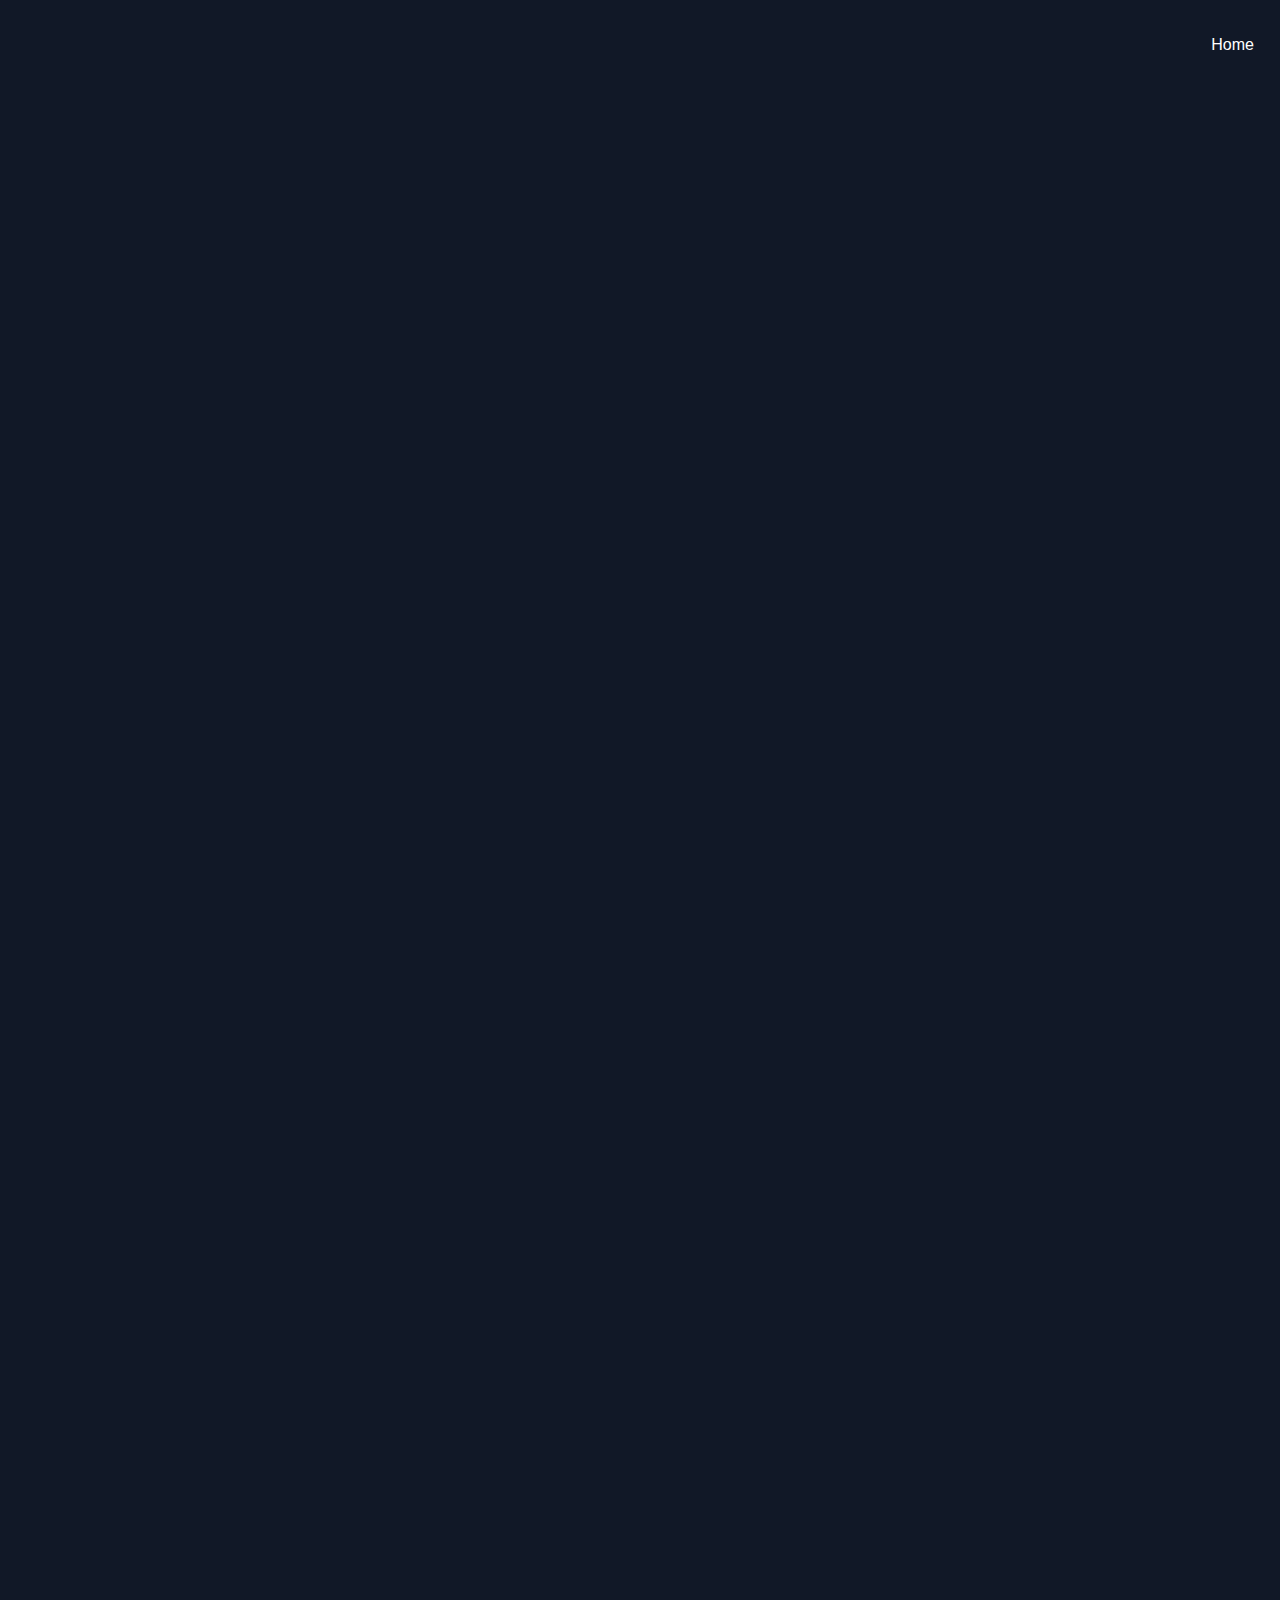
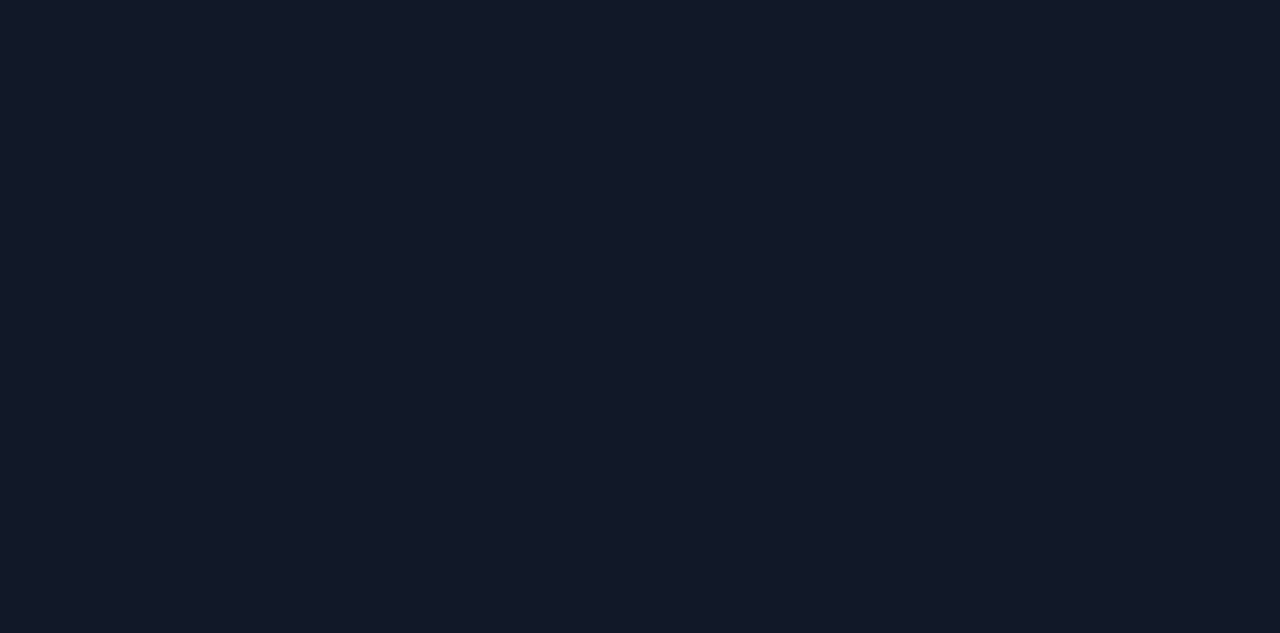
==== index2.html @ 0e890b8c "memperbarui file" ====
<!DOCTYPE html>
<html lang="en">
<head>
    <meta charset="UTF-8">
    <meta name="viewport" content="width=device-width, initial-scale=1.0">
    <title>History of The Industrial Revolution</title>
    <link rel="stylesheet" href="styles.css">
</head>
<body>
    <header>
        <nav>
            <h1 class="title">History Of The Industrial Revolution</h1>
            <ul class="nav-items">
                <li class="back-button"><a href="index.html">Home</a></li>
            </ul>
        </nav>
    </header>

    <div class="timeline">
        <div class="timeline-item" data-era="1.0">
            <div class="timeline-image">
                <img src="The Dawn of the Industrial Age_ Newcomen’s Steam Engine.jpeg" alt="First Industrial Revolution">
            </div>
            <div class="timeline-content">
                <div class="era-badge">1.0</div>
                <h2>First Industrial Revolution</h2>
                <p class="year">1748</p>
                <p class="description">Pada revolusi industri pertama terjadi perubahan secara besar-besaran di bidang pertanian, manufaktur, pertambangan, transportasi dan teknologi. Jika pada masa itu masih banyak pekerjaan yang mengandalkan tenaga manusia dan hewan meskipun memiliki banyak kendala yang cukup besar akibat keterbatasan ketersedian tenaga-tenaga yang dihasilkan.
                    Namun, setelah adanya revolusi industri 1.0 semuanya berubah ketika ditemukannya sebuah alat penenun benang mekanik pada tahun 1784 oleh James Watt. Hal ini menyebabkan tenaga manusia maupun tenaga hewan tidak lagi dibutuhkan yang mengakibatkan banyaknya pengangguran meski jumlah produksinya meningkat. Penemuan mesin uap ini meningkat penghasilan perkapita negara menjadi enam kali lipat.
                    Perubahan pada moda transportasi, seperti transportasi laut yang menggunakan tenaga angin meski angin tidak dapat diandalkan sepenuhnya. Maka dengan penemuan mesin uap James Watt, kapal dapat berjalan 24 jam dengan mengandalkan mesin uap.
                    
                   </p>
            </div>
        </div>

        <div class="timeline-item" data-era="2.0">
            <div class="timeline-image">
                <img src="Plutão, transhumanismo e a segunda revolução industrial.jpeg" alt="">
            </div>
            <div class="timeline-content">
                <div class="era-badge">2.0</div>
                <h2>Second Industrial Revolution</h2>
                <p class="year">1913</p>
                <p class="description">Revolusi industri 2.0 terjadi di awal abad ke-19 sampai abad ke-20 ditandai dengan munculnya listrik yang membuat hasil produksi jauh lebih murah daripada sebelumnya. Akan tetapi, kendala lain yang ditemukan pada masa tersebut, menyangkut masalah dalam proses produksi, yaitu pada bagian proses transportasi.
                    Guna mempermudah proses produksi di dalam pabrik yang biasanya cukup luas, dibutuhkan alat transportasi yang dapat mengangkut barang berat, seperti mobil sangat dibutuhkan. Sebelum masa revolusi industri 2.0 proses pengerjaan perakitan mobil hanya dilakukan di tempat yang sama.
                    Di tahun 1913 terciptanya sebuah Lini Produksi yang menggunakan ban berjalan. Penemuan tersebut mengakibatkan produksi mobil yang sebelumnya dirakit oleh banyak orang kini dapat diproduksi secara masal. Hal itu disebabkan, proses produksi diubah total dengan memberikan latihan kepada pekerja agar dapat bekerja menekuni satu bidang dan terorganisir sesuai dengan spesialisasinya, bekerja mengurus satu bagian saja.
                    </p>
            </div>
        </div>

        <div class="timeline-item" data-era="3.0">
            <div class="timeline-image">
                <img src="https://images.unsplash.com/photo-1518770660439-4636190af475?w=800&auto=format&fit=crop" alt="Third Industrial Revolution">
            </div>
            <div class="timeline-content">
                <div class="era-badge">3.0</div>
                <h2>Third Industrial Revolution</h2>
                <p class="year">1960-2000</p>
                <p class="description">Digital revolution and automation through electronics</p>
            </div>
        </div>

        <div class="timeline-item" data-era="4.0">
            <div class="timeline-image">
                <img src="https://images.unsplash.com/photo-1485827404703-89b55fcc595e?w=800&auto=format&fit=crop" alt="Fourth Industrial Revolution">
            </div>
            <div class="timeline-content">
                <div class="era-badge">4.0</div>
                <h2>Fourth Industrial Revolution</h2>
                <p class="year">2000-Present</p>
                <p class="description">Smart automation, AI, and cyber-physical systems</p>
            </div>
        </div>
    </div>

    <div class="sources">
        <h3>Sources</h3>
        <ul>
            <li>Encyclopedia Britannica - Industrial Revolution</li>
            <li>World Economic Forum - The Fourth Industrial Revolution</li>
            <li>Science and Industry Museum - The Industrial Revolution</li>
            <li>Images: Unsplash.com</li>
        </ul>
    </div>

    <script src="script.js"></script>
</body>
</html>
---- styles.css ----
header nav {
    display: flex;
    justify-content: space-between; /* Memastikan elemen di dalam nav terdistribusi dengan baik */
     /* Menyelaraskan item secara vertikal */
    position: relative; /* Menambahkan posisi relatif untuk penataan lebih lanjut */
}

.title {
    flex: 1; /* Membuat judul mengambil ruang yang tersedia */
    text-align: center; /* Menyelaraskan teks ke tengah */
}

.nav-items {
    list-style: none;
    padding: 0;
    margin: 0;
    display: flex;
}

.nav-items li {
    margin-left: 20px;
}

.back-button {
    margin-left: auto; /* Memindahkan tombol ke sebelah kanan */
}

.back-button a {
    color: white;
    text-decoration: none;
    padding: 5px 10px;
}

.back-button a:hover {
    background-color: #575757;
    border-radius: 5px;
}


* {
    margin: 0;
    padding: 0;
    box-sizing: border-box;
}

body {
    font-family: -apple-system, BlinkMacSystemFont, 'Segoe UI', Roboto, Oxygen, Ubuntu, Cantarell, sans-serif;
    background-color: #111827;
    color: white;
    line-height: 1.6;
    padding: 2rem 1rem;
    min-height: 100vh;
}

.title {
    text-align: center;
    font-size: 2.5rem;
    margin-bottom: 3rem;
    opacity: 0;
    transform: translateY(-20px);
    animation: fadeInDown 0.8s forwards;
}

.timeline {
    max-width: 1200px;
    margin: 0 auto;
}

.timeline-item {
    background-color: #1f2937;
    border-radius: 0.5rem;
    overflow: hidden;
    margin-bottom: 2rem;
    opacity: 0;
    transform: translateX(-100px);
    animation: fadeInLeft 0.8s forwards;
    box-shadow: 0 4px 6px rgba(0, 0, 0, 0.1);
}

.timeline-item:nth-child(even) {
    transform: translateX(100px);
    animation: fadeInRight 0.8s forwards;
}

.timeline-item[data-era="1.0"] .era-badge { background: linear-gradient(to right, #f59e0b, #d97706); }
.timeline-item[data-era="2.0"] .era-badge { background: linear-gradient(to right, #3b82f6, #1d4ed8); }
.timeline-item[data-era="3.0"] .era-badge { background: linear-gradient(to right, #10b981, #059669); }
.timeline-item[data-era="4.0"] .era-badge { background: linear-gradient(to right, #8b5cf6, #6d28d9); }

.timeline-image {
    width: 100%;
    height: 250px;
}

.timeline-image img {
    width: 100%;
    height: 100%;
    object-fit: cover;
}

.timeline-content {
    padding: 1.5rem;
}

.era-badge {
    display: inline-block;
    padding: 0.5rem 1rem;
    border-radius: 9999px;
    font-weight: bold;
    margin-bottom: 1rem;
}

h2 {
    font-size: 1.5rem;
    margin-bottom: 0.5rem;
}

.year {
    color: #9ca3af;
    margin-bottom: 0.5rem;
}

.description {
    color: #d1d5db;
    font-size: 1.1rem;
}

.sources {
    max-width: 1200px;
    margin: 3rem auto 0;
    text-align: center;
    color: #9ca3af;
    opacity: 0;
    animation: fadeIn 0.8s forwards;
    animation-delay: 2s;
}

.sources h3 {
    font-size: 1.5rem;
    margin-bottom: 1rem;
}

.sources ul {
    list-style: none;
}

.sources li {
    margin-bottom: 0.5rem;
}

@keyframes fadeInDown {
    to {
        opacity: 1;
        transform: translateY(0);
    }
}

@keyframes fadeInLeft {
    to {
        opacity: 1;
        transform: translateX(0);
    }
}

@keyframes fadeInRight {
    to {
        opacity: 1;
        transform: translateX(0);
    }
}

@keyframes fadeIn {
    to {
        opacity: 1;
    }
}

@media (min-width: 768px) {
    .title {
        font-size: 3.5rem;
    }

    .timeline-item {
        display: flex;
        align-items: stretch;
    }

    .timeline-item:nth-child(even) {
        flex-direction: row-reverse;
    }

    .timeline-image {
        width: 50%;
        height: auto;
    }

    .timeline-content {
        width: 50%;
        display: flex;
        flex-direction: column;
        justify-content: center;
    }
}
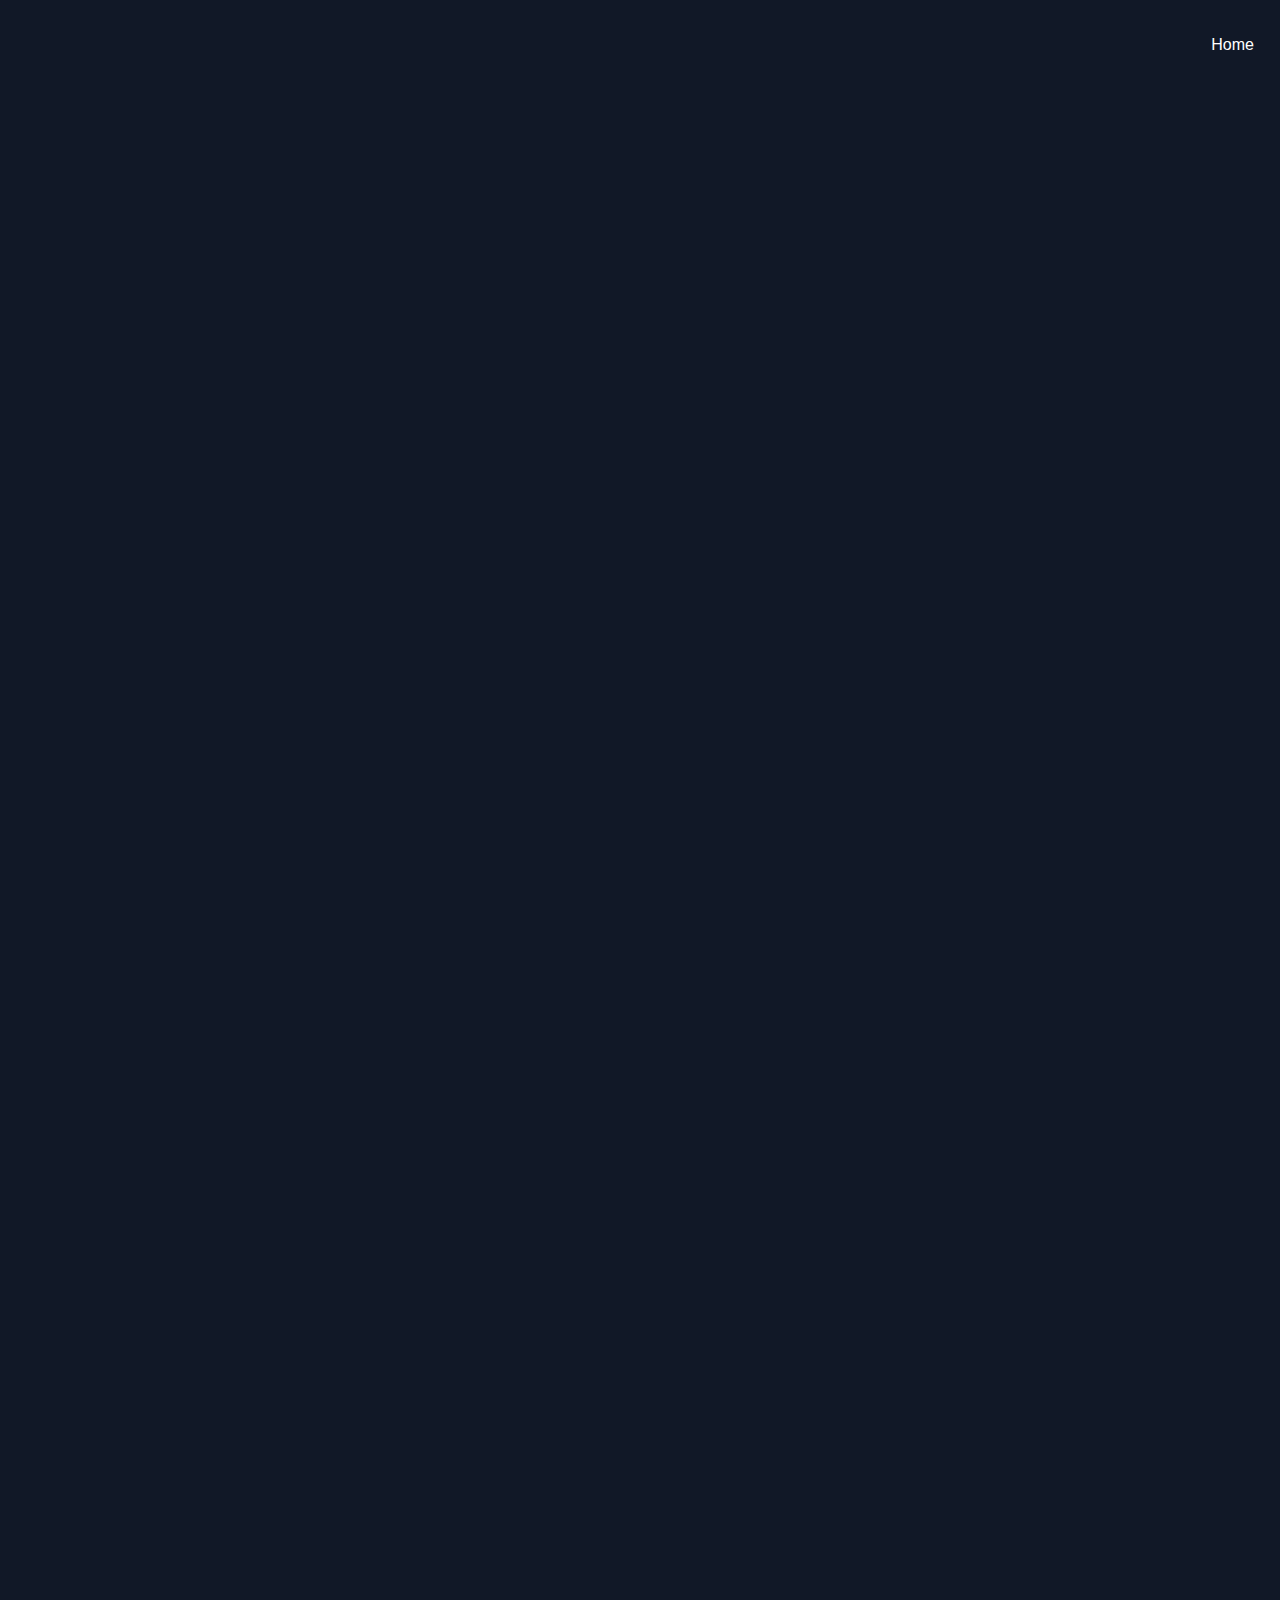
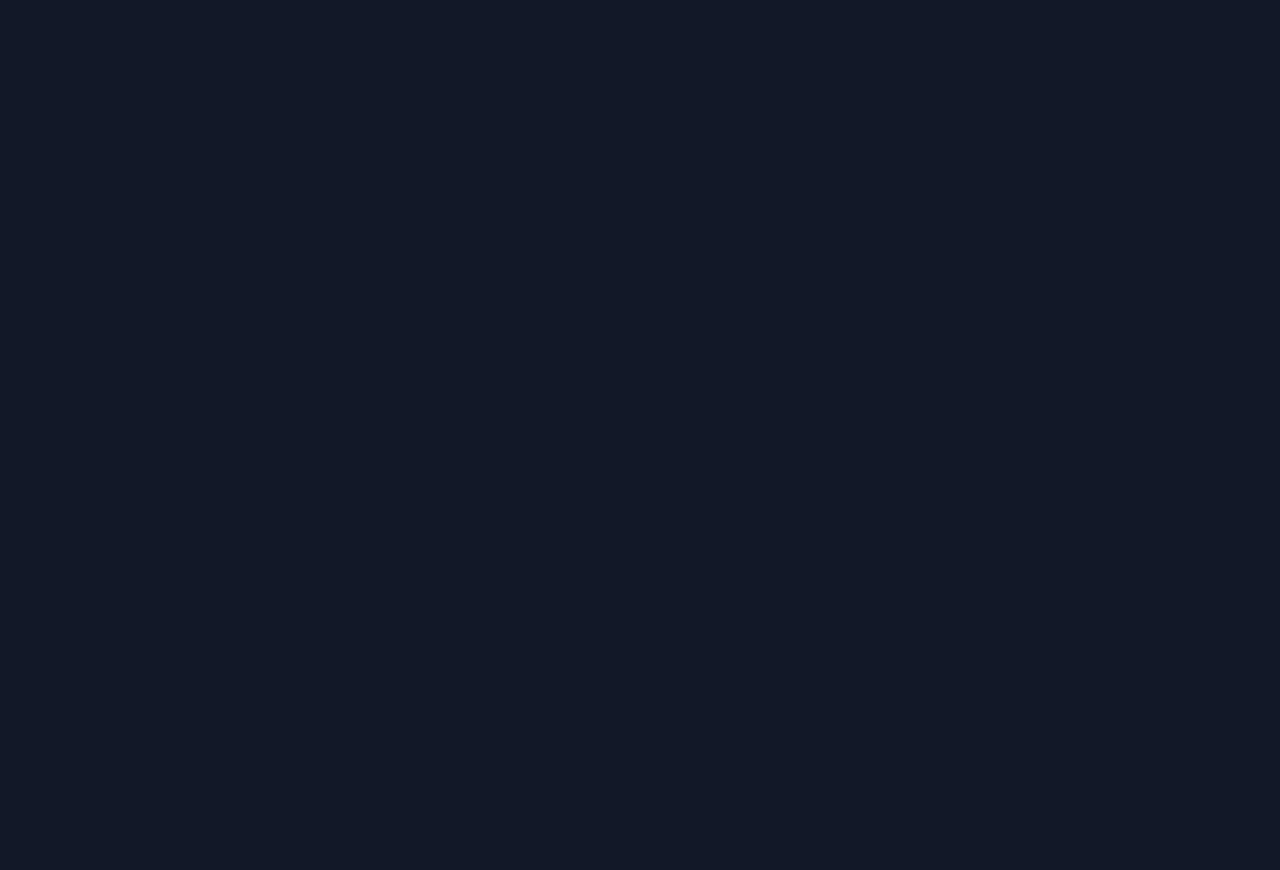
==== commit 0c6cea29: "perbarui" ====
--- a/index2.html
+++ b/index2.html
@@ -19,16 +19,17 @@
     <div class="timeline">
         <div class="timeline-item" data-era="1.0">
             <div class="timeline-image">
-                <img src="The Dawn of the Industrial Age_ Newcomen’s Steam Engine.jpeg" alt="First Industrial Revolution">
+                <img src="factory party.jpeg" alt="First Industrial Revolution">
             </div>
             <div class="timeline-content">
                 <div class="era-badge">1.0</div>
                 <h2>First Industrial Revolution</h2>
-                <p class="year">1748</p>
-                <p class="description">Pada revolusi industri pertama terjadi perubahan secara besar-besaran di bidang pertanian, manufaktur, pertambangan, transportasi dan teknologi. Jika pada masa itu masih banyak pekerjaan yang mengandalkan tenaga manusia dan hewan meskipun memiliki banyak kendala yang cukup besar akibat keterbatasan ketersedian tenaga-tenaga yang dihasilkan.
-                    Namun, setelah adanya revolusi industri 1.0 semuanya berubah ketika ditemukannya sebuah alat penenun benang mekanik pada tahun 1784 oleh James Watt. Hal ini menyebabkan tenaga manusia maupun tenaga hewan tidak lagi dibutuhkan yang mengakibatkan banyaknya pengangguran meski jumlah produksinya meningkat. Penemuan mesin uap ini meningkat penghasilan perkapita negara menjadi enam kali lipat.
-                    Perubahan pada moda transportasi, seperti transportasi laut yang menggunakan tenaga angin meski angin tidak dapat diandalkan sepenuhnya. Maka dengan penemuan mesin uap James Watt, kapal dapat berjalan 24 jam dengan mengandalkan mesin uap.
+                <p class="year">1760–1840</p>
+                <p class="description">Perkembangan Revolusi Industri 1.0
+                    Revolusi Industri 1.0 terjadi pada abad ke-18 (1760–1840) dengan penemuan mesin uap oleh James Watt pada tahun 1776 di Inggris, membawa perubahan besar di berbagai sektor. Mesin uap berbahan bakar batu bara ini digunakan terutama untuk produksi tekstil di Inggris. Seiring waktu, mesin uap berkembang di berbagai industri lain seperti pertanian, pertambangan, transportasi, dan manufaktur, menggantikan tenaga manual.
                     
+                    Dampak Revolusi Industri 1.0
+                    Perubahan besar ini mengubah cara manusia dalam mengelola sumber daya dan memproduksi produk, khususnya di pertanian, manufaktur, transportasi, pertambangan, dan teknologi di seluruh dunia. Proses produksi menjadi lebih cepat, efisien, dan mudah.
                    </p>
             </div>
         </div>
@@ -40,35 +41,44 @@
             <div class="timeline-content">
                 <div class="era-badge">2.0</div>
                 <h2>Second Industrial Revolution</h2>
-                <p class="year">1913</p>
-                <p class="description">Revolusi industri 2.0 terjadi di awal abad ke-19 sampai abad ke-20 ditandai dengan munculnya listrik yang membuat hasil produksi jauh lebih murah daripada sebelumnya. Akan tetapi, kendala lain yang ditemukan pada masa tersebut, menyangkut masalah dalam proses produksi, yaitu pada bagian proses transportasi.
-                    Guna mempermudah proses produksi di dalam pabrik yang biasanya cukup luas, dibutuhkan alat transportasi yang dapat mengangkut barang berat, seperti mobil sangat dibutuhkan. Sebelum masa revolusi industri 2.0 proses pengerjaan perakitan mobil hanya dilakukan di tempat yang sama.
-                    Di tahun 1913 terciptanya sebuah Lini Produksi yang menggunakan ban berjalan. Penemuan tersebut mengakibatkan produksi mobil yang sebelumnya dirakit oleh banyak orang kini dapat diproduksi secara masal. Hal itu disebabkan, proses produksi diubah total dengan memberikan latihan kepada pekerja agar dapat bekerja menekuni satu bidang dan terorganisir sesuai dengan spesialisasinya, bekerja mengurus satu bagian saja.
-                    </p>
+                <p class="year">1870</p>
+                <p class="description">Perkembangan Revolusi Industri 2.0
+                    Revolusi Industri 2.0 terjadi pada awal abad ke-19 (1870-an) dan berfokus pada efisiensi mesin di setiap lini produksi (Assembly Line) berkat ditemukannya tenaga listrik. Misalnya, produksi mobil secara massal mulai memanfaatkan lini produksi pada tahun 1913, di mana proses perakitan menjadi lebih efisien dengan konsep Assembly Line menggunakan Conveyor Belt.
+                    
+                    Dampak Revolusi Industri 2.0
+                    Dampak terbesar dari Revolusi Industri 2.0 terlihat pada saat Perang Dunia II, ketika produksi kendaraan perang seperti tank, pesawat, dan senjata tempur diproduksi secara besar-besaran.</p>
             </div>
         </div>
 
         <div class="timeline-item" data-era="3.0">
             <div class="timeline-image">
-                <img src="https://images.unsplash.com/photo-1518770660439-4636190af475?w=800&auto=format&fit=crop" alt="Third Industrial Revolution">
+                <img src="Sejarah Perkembangan Komputer dari Generasi Awal Hingga Sekarang.jpeg" alt="Third Industrial Revolution">
             </div>
             <div class="timeline-content">
                 <div class="era-badge">3.0</div>
                 <h2>Third Industrial Revolution</h2>
-                <p class="year">1960-2000</p>
-                <p class="description">Digital revolution and automation through electronics</p>
+                <p class="year">1970</p>
+                <p class="description">Perkembangan Revolusi Industri 3.0
+                    Revolusi Industri 3.0 terjadi pada awal abad ke-20 (1970-an) dan dipicu oleh perkembangan mesin-mesin pintar (Komputer & Software) berbasis teknologi otomasi yang perlahan menggantikan peran manusia di lapangan. Digitalisasi dimulai khususnya di dunia industri, di mana penggunaan komputer mulai menggantikan tugas-tugas yang sebelumnya dilakukan oleh manusia.
+                    
+                    Dampak Revolusi Industri 3.0
+                    Revolusi Industri 3.0 mengubah pola relasi dan komunikasi masyarakat kontemporer. Bisnis harus beradaptasi dengan kemajuan teknologi komputer, yang berkembang pesat setelah Perang Dunia II dengan penemuan semi konduktor, transistor, hingga kemunculan IC (Integrated Chip).</p>
             </div>
         </div>
 
         <div class="timeline-item" data-era="4.0">
             <div class="timeline-image">
-                <img src="https://images.unsplash.com/photo-1485827404703-89b55fcc595e?w=800&auto=format&fit=crop" alt="Fourth Industrial Revolution">
+                <img src="Tim Enneking Lists Ways To Improve Your Digital Media Strategy.jpeg" alt="Fourth Industrial Revolution">
             </div>
             <div class="timeline-content">
                 <div class="era-badge">4.0</div>
                 <h2>Fourth Industrial Revolution</h2>
-                <p class="year">2000-Present</p>
-                <p class="description">Smart automation, AI, and cyber-physical systems</p>
+                <p class="year">2000</p>
+                <p class="description">Perkembangan Revolusi Industri 4.0
+                    Revolusi Industri 4.0 adalah era saat ini, di mana teknologi seperti internet, komputerisasi, microchip, IOT, kecerdasan buatan (AI), machine learning, deep learning, cloud analytics, hingga kendaraan otonom merevolusi setiap proses produksi hingga distribusi, dengan fokus pada keberlanjutan (Sustainability). Teknologi baru seperti ojek online, tarik tunai lewat ponsel, hingga warung digital bermunculan di era ini.
+                    
+                    Dampak Revolusi Industri 4.0
+                    Revolusi Industri 4.0 meningkatkan efisiensi perusahaan dengan penggunaan software dan internet. Contohnya, pengumpulan data historis mesin oleh software digunakan untuk menjadwalkan maintenance bulanan secara otomatis, dengan data yang diproses oleh algoritma untuk menghasilkan keputusan logis layaknya manusia.   </p>
             </div>
         </div>
     </div>
@@ -76,10 +86,7 @@
     <div class="sources">
         <h3>Sources</h3>
         <ul>
-            <li>Encyclopedia Britannica - Industrial Revolution</li>
-            <li>World Economic Forum - The Fourth Industrial Revolution</li>
-            <li>Science and Industry Museum - The Industrial Revolution</li>
-            <li>Images: Unsplash.com</li>
+            <li>https://www.leapfactor.io/blog/sejarah-revolusi-industri-10-hingga-40</li>
         </ul>
     </div>
 
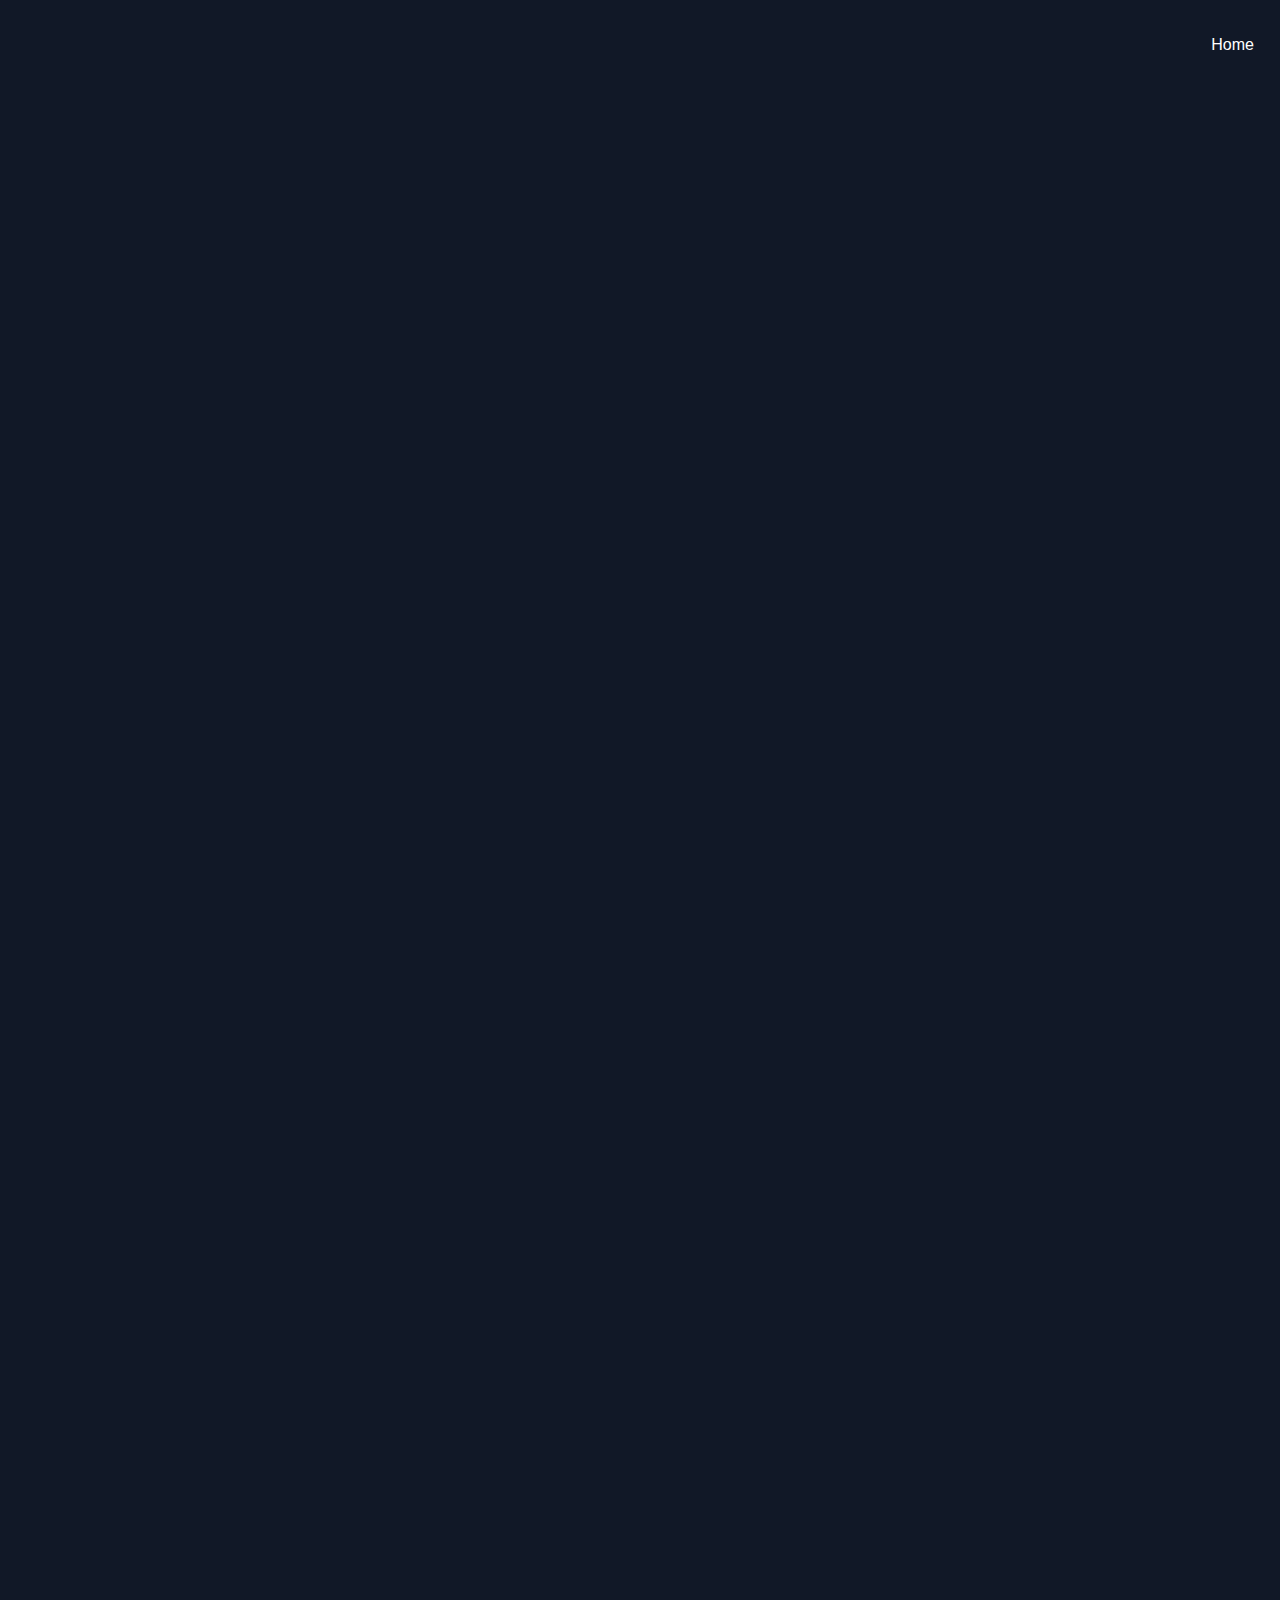
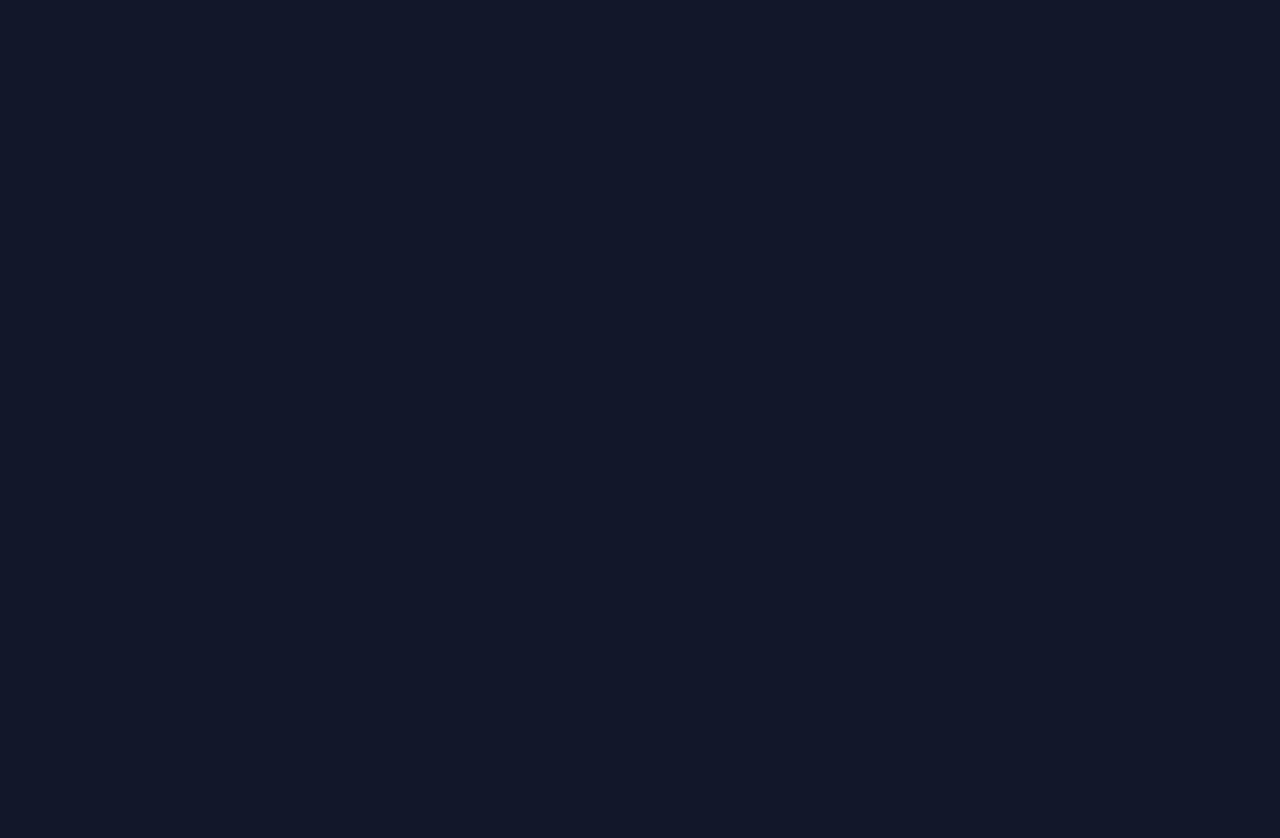
==== commit e0b52501: "perbarui" ====
--- a/index2.html
+++ b/index2.html
@@ -86,7 +86,8 @@
     <div class="sources">
         <h3>Sources</h3>
         <ul>
-            <li>https://www.leapfactor.io/blog/sejarah-revolusi-industri-10-hingga-40</li>
+            <li><a href="https://www.leapfactor.io/blog/sejarah-revolusi-industri-10-hingga-40" target="_blank" rel="noopener noreferrer">Kunjungi Sumber</a>
+            </li>
         </ul>
     </div>
 
--- a/styles.css
+++ b/styles.css
@@ -127,7 +127,7 @@
 
 .sources {
     max-width: 1200px;
-    margin: 3rem auto 0;
+    margin: 0.1rem auto 0;
     text-align: center;
     color: #9ca3af;
     opacity: 0;
@@ -137,7 +137,6 @@
 
 .sources h3 {
     font-size: 1.5rem;
-    margin-bottom: 1rem;
 }
 
 .sources ul {
